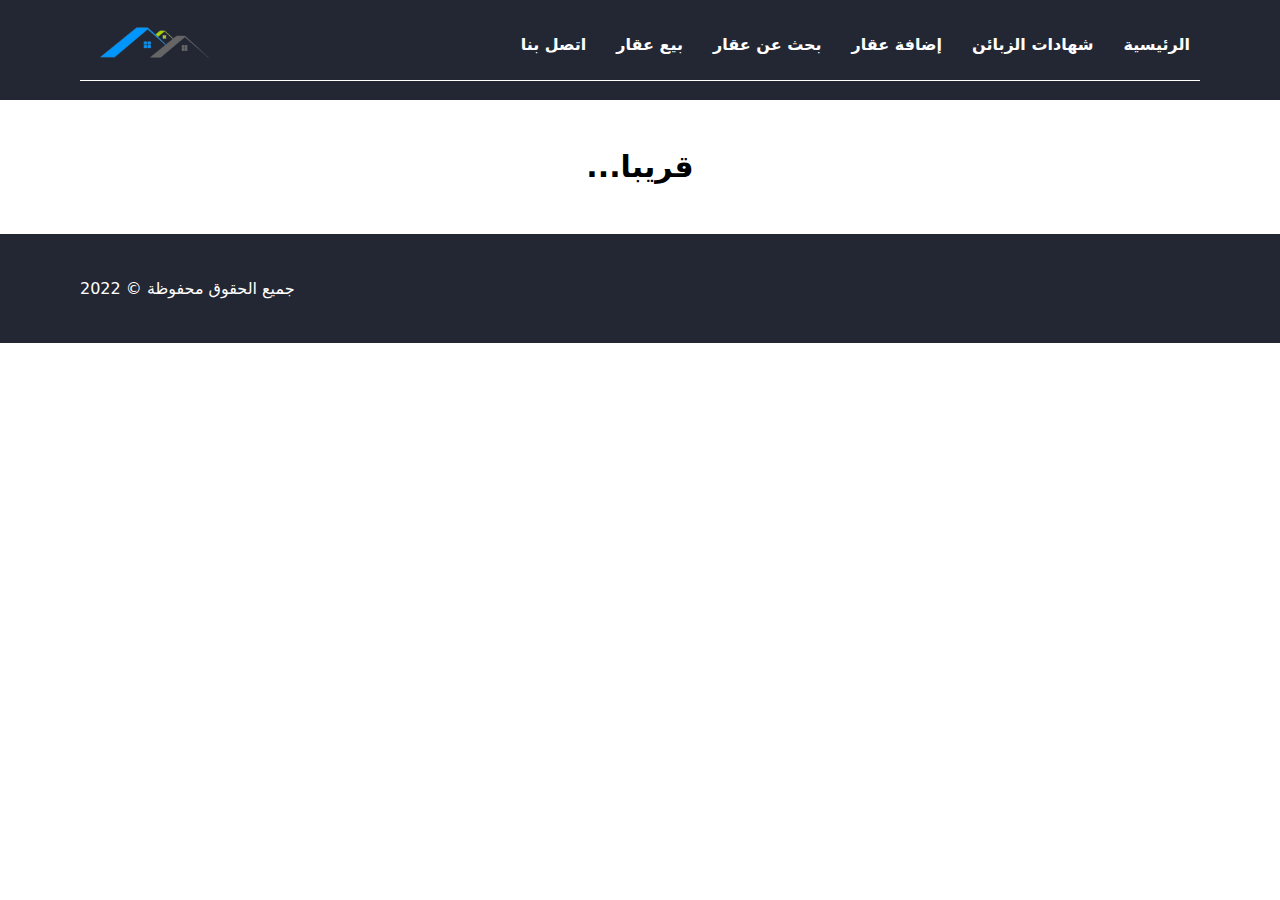
==== pages/add_house.html @ c37684ef "update pages" ====
<!DOCTYPE html>
<html lang="en">
<head>
    <meta charset="UTF-8">
    <meta http-equiv="X-UA-Compatible" content="IE=edge">
    <meta name="viewport" content="width=device-width, initial-scale=1.0">
    <title>إضافة عقار</title>
    <link rel="stylesheet" href="../css/normalize.css">
    <link rel="stylesheet" href="../css/global_rules.css">
    <link rel="stylesheet" href="../css/header_footer.css">
    <link rel="stylesheet" href="../css/add_house.css">
    <link rel="stylesheet" href="https://cdnjs.cloudflare.com/ajax/libs/font-awesome/6.1.1/css/all.min.css" integrity="sha512-KfkfwYDsLkIlwQp6LFnl8zNdLGxu9YAA1QvwINks4PhcElQSvqcyVLLD9aMhXd13uQjoXtEKNosOWaZqXgel0g==" crossorigin="anonymous" referrerpolicy="no-referrer" />
</head>
<body>
    <!-- Start navbar -->
    <nav class="nav-bar">
        <div class="container">
            <ul class="links">
                <li><a href="../index.html">الرئيسية</a></li>
                <li><a href="clients_testimonials.html">شهادات الزبائن</a></li>
                <li><a href="add_house.html">إضافة عقار</a></li>
                <li><a href="search_house.html">بحث عن عقار</a></li>
                <li><a href="sale_house.html">بيع عقار</a></li>
                <li><a href="contact.html">اتصل بنا</a></li>
            </ul>
            <div class="mobile">
                <i class="fa-solid fa-bars"></i>
            </div>
            <a href="" class="logo"><img src="../images/real-estate-logo.png" alt="logo"></a>
        </div>
    </nav>
    <!-- End navbar -->

    <!-- Start Add House -->
    <P style="text-align: center;padding: 50px; font-size: 30px; font-weight: bold;">قريبا...</P>
    <!-- End Add House -->

    <!-- Start Footer -->
    <footer class="footer">
        <div class="container">
            <ul class="social">
                <li><a href=""><i class="fa-brands fa-facebook"></i></a></li>
                <li><a href=""><i class="fa-brands fa-youtube"></i></a></li>
                <li><a href=""><i class="fa-brands fa-twitter"></i></a></li>
            </ul>
            <p>جميع الحقوق محفوظة &copy; <span>2022</span></p>
        </div>
    </footer>
    <!-- End Footer -->
    <script src="../js/main.js"></script>
</body>
</html>
---- css/global_rules.css ----
* {
    margin: 0;
    padding: 0;
    box-sizing: border-box;
    direction: rtl;
}
*::before , *::after { box-sizing: border-box; }
html { scroll-behavior: smooth; }
body { font-family: system-ui; }
h1,h2,h3,h4,h5,h6 { margin: 0; }
a { text-decoration: none; }
ul { list-style-type: none; }
button { cursor: pointer }
input,textarea { border: none; }
input:focus { outline: none }
.container { padding: 0 25px; margin: auto; }
@media (min-width: 768px) {
    .container { width: 750px; }
}
@media (min-width: 992px) {
    .container { width: 970px; }
}
@media (min-width: 1200px) {
    .container { width: 1170px; }
}
---- css/header_footer.css ----
/* Variables */
:root {
    --padding-nav: 20px 0;
    --link-bg:#232733;
    --link-color:#fff;
    --footer-bg: #232733;
}

.nav-bar {
    padding: var(--padding-nav);
    position: absolute;
    min-height: 94px;
    width: 100%;
    z-index: 1;
}
.nav-bar .container {
    display: flex;
    align-items: center;
    padding-bottom: 10px;
    position: relative;
}
.nav-bar .container::before {
    content: "";
    position: absolute;
    top: 100%;
    width: calc(100% - 50px);
    border-bottom: 1px solid #fff;
}
.nav-bar .links {
    flex: 1;
    display: flex;
    gap: 10px;
}
.nav-bar .active {
    display: flex;
    flex-direction: column;
    position: absolute;
    top: 100%;
}
.nav-bar .links li a {
    display: block;
    padding: 10px;
    color: #fff;
    font-weight: bold;
    text-align: center;
    transition: .5s;
}
.nav-bar .links li a:hover {
    background-color: var(--link-bg);
    color: var(--link-color);
    border-radius: 5px;
}
@media (max-width: 992px) {
    .nav-bar .container {
        justify-content: space-between;
    }
    .nav-bar .links {    
        flex-direction: column;
        position: absolute;
        top: calc(100% + 1px);
        width: 200px;
        border-radius: 0 0 5px 5px;
        text-align: right;
        background-color: rgba(0, 0, 0, 0.6);
        display: none;
    }
    .links.responsive {
        display: flex;
    }
    .nav-bar .links li a {
        text-align: right;
    }
}
.nav-bar .mobile {
    background-color: #eee;
    border-radius: 5px;
    padding: 5px 10px;
    display: none;
    cursor: pointer;
}
.nav-bar .mobile:hover {
    box-shadow: 0 0 15px rgba(0, 0, 0, 0.6);
}
@media (max-width: 992px) {
    .nav-bar .mobile {
        display: block;
    }
}
.nav-bar .mobile i {
    font-size: 25px;
    color: #333;
}
.nav-bar .logo img {
    width: 150px;
}

/* Start Footer */
.footer {
    padding: 40px 0;
    background-color: var(--footer-bg);
}
.footer .container {
    display: flex;
    align-items: center;
    justify-content: space-between;
}
@media (max-width: 768px) {
    .footer .container { flex-direction: column; }
    .footer .social { margin-bottom: 10px;}
}
.footer .social li {
    display: inline-block;
}
.footer .social li a {
    padding: 5px;
}
.footer .social li a i {
    font-size: 25px;
    color: #fff;
    transition: .4s;
}
.footer .social li:first-child i:hover {
    color: #2200ff
}
.footer .social li:nth-child(2) i:hover  {
    color: #f00;
}
.footer .social li:last-child i:hover  {
    color: #007bff;
}
.footer p {
    color: #fff;
    max-width: 100%;
}
/* End Footer */
---- css/add_house.css ----
/* Variables */
:root {
    --primaryColor: #21b0f7;
    --secondaryColor: #ececec;
    --paddingBetweenSection: 100px 0 100px;
}
/* Handle With Header */
.nav-bar {
    position: relative;
    background-color: #232733;
    z-index: 2;
}
.nav-bar .links li a:hover {
    background-color: var(--primaryColor);
}
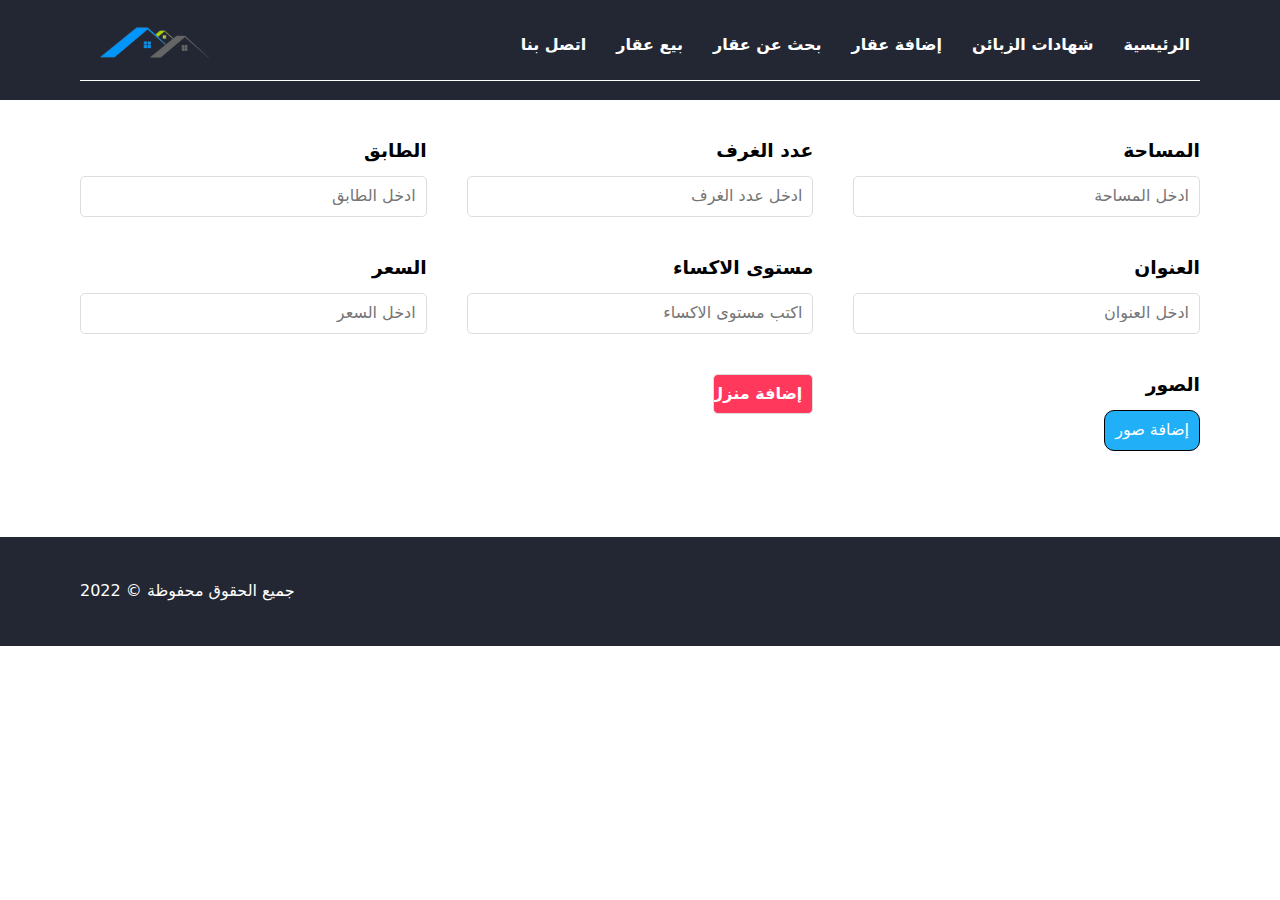
==== commit 18e2405d: "final update" ====
--- a/pages/add_house.html
+++ b/pages/add_house.html
@@ -9,6 +9,7 @@
     <link rel="stylesheet" href="../css/global_rules.css">
     <link rel="stylesheet" href="../css/header_footer.css">
     <link rel="stylesheet" href="../css/add_house.css">
+    <link rel="icon" href="../images/real-estate-logo.png">
     <link rel="stylesheet" href="https://cdnjs.cloudflare.com/ajax/libs/font-awesome/6.1.1/css/all.min.css" integrity="sha512-KfkfwYDsLkIlwQp6LFnl8zNdLGxu9YAA1QvwINks4PhcElQSvqcyVLLD9aMhXd13uQjoXtEKNosOWaZqXgel0g==" crossorigin="anonymous" referrerpolicy="no-referrer" />
 </head>
 <body>
@@ -32,7 +33,44 @@
     <!-- End navbar -->
 
     <!-- Start Add House -->
-    <P style="text-align: center;padding: 50px; font-size: 30px; font-weight: bold;">قريبا...</P>
+    <div class="add-house">
+        <div class="container">
+            <form method="" action="#">
+                <div class="box">
+                    <h3>المساحة</h3>
+                    <input type="text" name="area" placeholder="ادخل المساحة">
+                </div>
+                <div class="box">
+                    <h3>عدد الغرف</h3>
+                    <input type="number" name="rooms" placeholder="ادخل عدد الغرف">
+                </div>
+                <div class="box">
+                    <h3>الطابق</h3>
+                    <input type="number" name="floor" placeholder="ادخل الطابق"> 
+                </div>
+                <div class="box">
+                    <h3>العنوان</h3>
+                    <input type="text" name="address" placeholder="ادخل العنوان">
+                </div>
+                <div class="box">
+                    <h3>مستوى الاكساء</h3>
+                    <input type="text" name="level" placeholder="اكتب مستوى الاكساء">
+                </div>
+                <div class="box">
+                    <h3>السعر</h3>
+                    <input type="number" name="price" placeholder="ادخل السعر">
+                </div>
+                <div class="box">
+                    <h3>الصور</h3>
+                    <label for="files" class="files">إضافة صور</label>
+                    <input id="files" style="visibility:hidden;" type="file" multiple>
+                </div>
+                <div class="box">
+                    <input type="submit" value="إضافة منزل">
+                </div>
+            </form>
+        </div>
+    </div>
     <!-- End Add House -->
 
     <!-- Start Footer -->
--- a/css/add_house.css
+++ b/css/add_house.css
@@ -12,4 +12,49 @@
 }
 .nav-bar .links li a:hover {
     background-color: var(--primaryColor);
-}+}
+/* Start Add House */
+.add-house {
+    padding: 40px 0;
+}
+.add-house form {
+    display: grid;
+    grid-template-columns: repeat(auto-fill,minmax(300px,1fr));
+    gap: 40px;
+}
+.add-house form .box {}
+.add-house form .box h3 {
+    margin-bottom: 15px;
+}
+.add-house form .box input {
+    border: 1px solid #ddd;
+    border-radius: 5px;
+    width: 100%;
+    padding: 10px
+}
+.add-house form input:focus {
+    border: 2px solid #000;
+}
+.add-house form .box .files {
+    display: block;
+    width: fit-content;
+    background-color: #21b0f7;
+    color: #fff;
+    padding: 10px;
+    border-radius: 10px;
+    border: 1px solid #000;
+}
+.add-house form .box input[type="submit"] {
+    width: 100px;
+    border-radius: 5px;
+    font-weight: bold;
+    background-color: #ff385c;
+    color: #fff;
+    transition: .5s;
+}
+.add-house form .box input[type="submit"]:hover {
+    border: 1px solid #ff385c;
+    background-color: #fff;
+    color: #000;
+}
+/* End Add House */